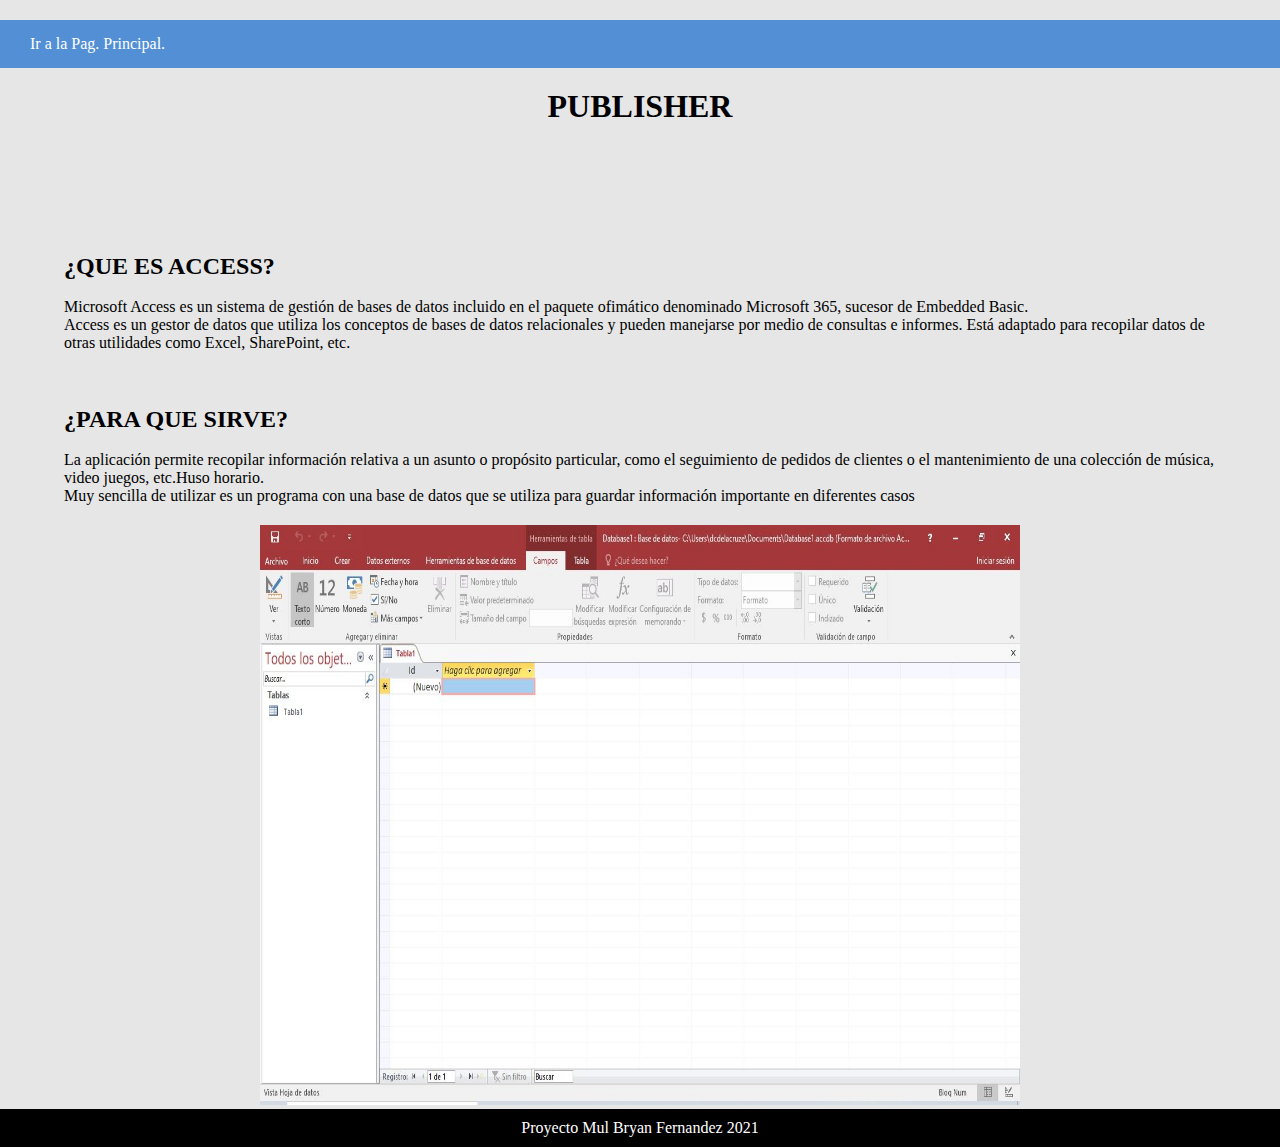
==== html/access.html @ bdd5edac "Add files via upload" ====
<!doctype html>
<html>
<head>
<meta charset="utf-8">
<!--<link rel="shortcut icon" type="image/x-icon" href="img/SPARK.png">-->
<title>Pagina Cinco</title>
<link rel="stylesheet" type="text/css" href="../css/confi2.css">
</head>
<body>
<script>
	alert("Bienvenido.")
</script>
	
	<!--<center><script id="asp-embed-script" data-zindex="1000000" type="text/javascript" charset="utf-8" src="https://spark.adobe.com/page-embed.js"></script><a class="asp-embed-link" href="https://spark.adobe.com/page/fObSRsNi7eGOG/" target="_blank"><img src="https://spark.adobe.com/page/fObSRsNi7eGOG/embed.jpg?buster=1629534987852" alt="MI VIAJE A BOGOTÁ" style="width:100%" border="0" /></a></center>
	<br/>
	

	<center><iframe src="https://spark.adobe.com/video/xy57XKuhssVpY/embed"  width="960" height="540" frameborder="0" allowfullscreen></iframe></center>-->
	<div><ul class="menu">
		<li><a href="../index.html">Ir a la Pag. Principal.</a></li></ul></div>
	<center><h1>PUBLISHER</h1></center>
	<br/><br/><br/><br/><br/><br/>
	
	<header><article><h2>¿QUE ES ACCESS?</h2><br/>
		<p>Microsoft Access es un sistema de gestión de bases de datos incluido en el paquete ofimático denominado Microsoft 365, sucesor de Embedded Basic.</p>
		<p>Access es un gestor de datos que utiliza los conceptos de bases de datos relacionales y pueden manejarse por medio de consultas e informes. Está adaptado para recopilar datos de otras utilidades como Excel, SharePoint, etc.</p></article><br/><br/><br/>
	<article><h2>¿PARA QUE SIRVE?</h2><br/>
		<p>La aplicación permite recopilar información relativa a un asunto o propósito particular, como el seguimiento de pedidos de clientes o el mantenimiento de una colección de música, video juegos, etc.Huso horario.</p>

		<p>Muy sencilla de utilizar es un programa con una base de datos que se utiliza para guardar información importante en diferentes casos</p>
	</article>
	
	</header>
	<center><img src="../img/PAGINA5.JPG" height="580" width="760" title="Microsoft Access 2016"></center>	
	<footer>Proyecto Mul Bryan Fernandez 2021</footer>
</body>
</html>
---- css/confi2.css ----
@charset "utf-8";
*{
	margin: 0;
	padding: 0;
}
body{	
 	background-color: #e6e6e6;
}
header{
	width:90%;
	margin: 20px auto;
	
}
h1, h2 {
	font-family: Impact, Haettenschweiler, "Franklin Gothic Bold", "Arial Black", "sans-serif"
		
}
p{font-family: Cambria, "Hoefler Text", "Liberation Serif", Times, "Times New Roman", "serif" }

.menu{
	width: 100%;
	background: #528FD5;
	list-style: none;
	margin: 20px auto;
	padding: 0;
	font-family: Gotham, "Helvetica Neue", Helvetica, Arial, "sans-serif"
}
.menu li{
	display: inline-block;
	
}
.menu li a{
		padding: 15px 30px;
	    display: inline-block;
	    color: #fff;
	    text-decoration: none;
	
	 font-family: Impact, Haettenschweiler, "Franklin Gothic Bold", "Arial Black", "sans-serif"

}

.menu li a:hover{
	background: #ccc;
	color: #000;
	
}

.subtex2{
	font-family: Impact, Haettenschweiler, "Franklin Gothic Bold", "Arial Black", "sans-serif";
	text-shadow: 3px 1px #ffff ;
}
footer{
	font-family: Impact, Haettenschweiler, "Franklin Gothic Bold", "Arial Black", "sans-serif";
	text-shadow: 2px ;	
	background: #000;
	color:#fff;
	clear: both;
	padding: 10px 0px;
	text-align: center;
}
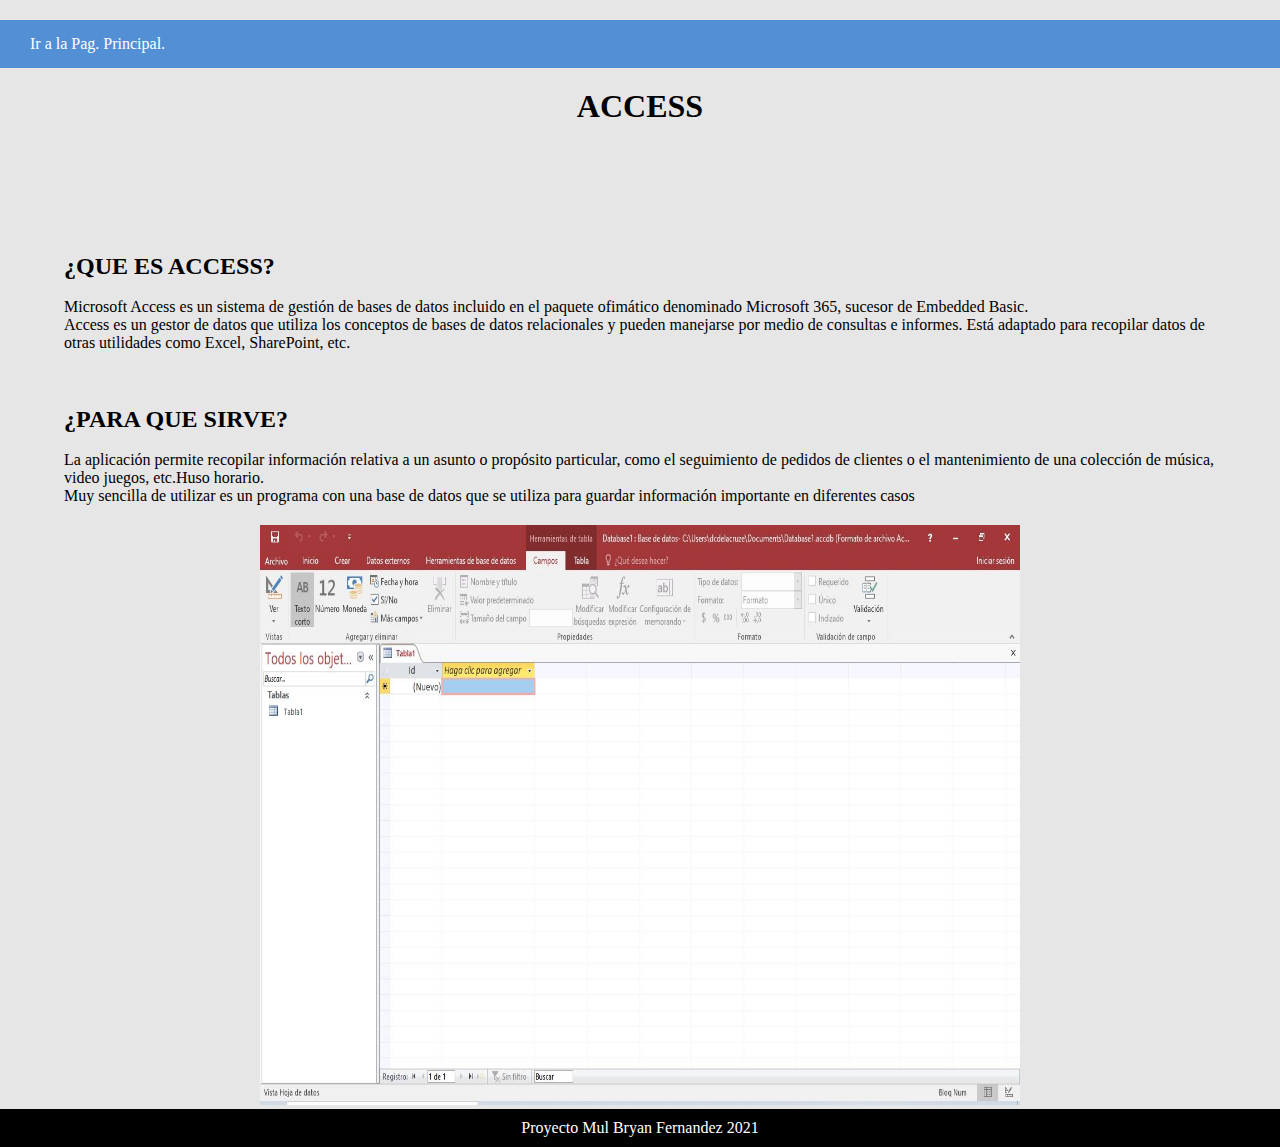
==== commit 2e49f538: "Update access.html" ====
--- a/html/access.html
+++ b/html/access.html
@@ -18,7 +18,7 @@
 	<center><iframe src="https://spark.adobe.com/video/xy57XKuhssVpY/embed"  width="960" height="540" frameborder="0" allowfullscreen></iframe></center>-->
 	<div><ul class="menu">
 		<li><a href="../index.html">Ir a la Pag. Principal.</a></li></ul></div>
-	<center><h1>PUBLISHER</h1></center>
+	<center><h1>ACCESS</h1></center>
 	<br/><br/><br/><br/><br/><br/>
 	
 	<header><article><h2>¿QUE ES ACCESS?</h2><br/>
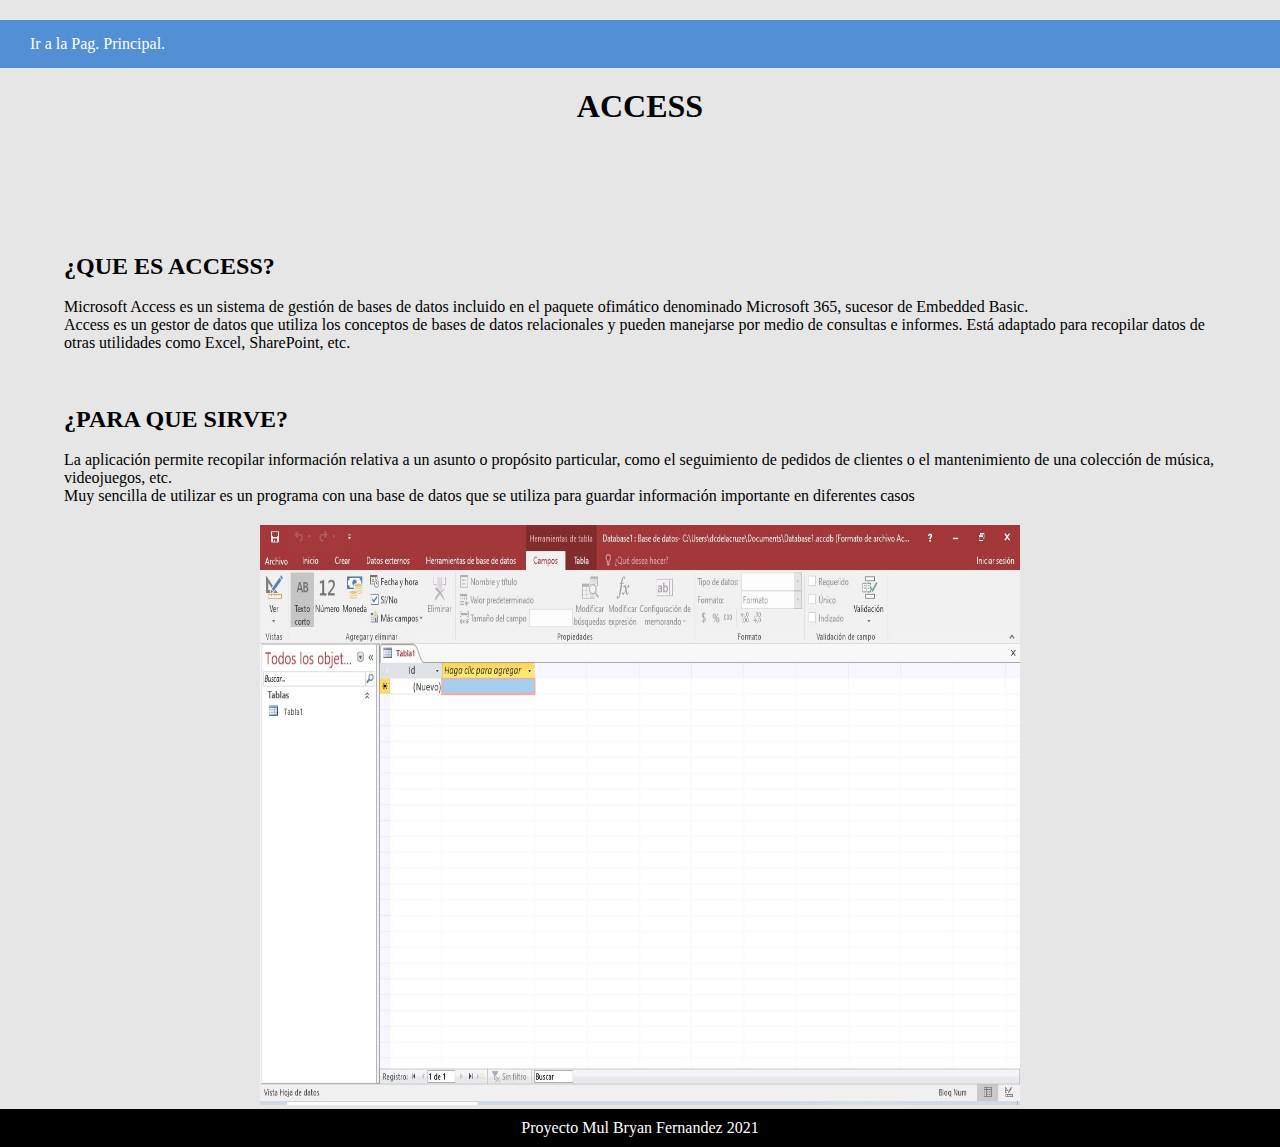
==== commit ae835ffb: "Add files via upload" ====
--- a/html/access.html
+++ b/html/access.html
@@ -25,7 +25,7 @@
 		<p>Microsoft Access es un sistema de gestión de bases de datos incluido en el paquete ofimático denominado Microsoft 365, sucesor de Embedded Basic.</p>
 		<p>Access es un gestor de datos que utiliza los conceptos de bases de datos relacionales y pueden manejarse por medio de consultas e informes. Está adaptado para recopilar datos de otras utilidades como Excel, SharePoint, etc.</p></article><br/><br/><br/>
 	<article><h2>¿PARA QUE SIRVE?</h2><br/>
-		<p>La aplicación permite recopilar información relativa a un asunto o propósito particular, como el seguimiento de pedidos de clientes o el mantenimiento de una colección de música, video juegos, etc.Huso horario.</p>
+		<p>La aplicación permite recopilar información relativa a un asunto o propósito particular, como el seguimiento de pedidos de clientes o el mantenimiento de una colección de música, videojuegos, etc.</p>
 
 		<p>Muy sencilla de utilizar es un programa con una base de datos que se utiliza para guardar información importante en diferentes casos</p>
 	</article>
